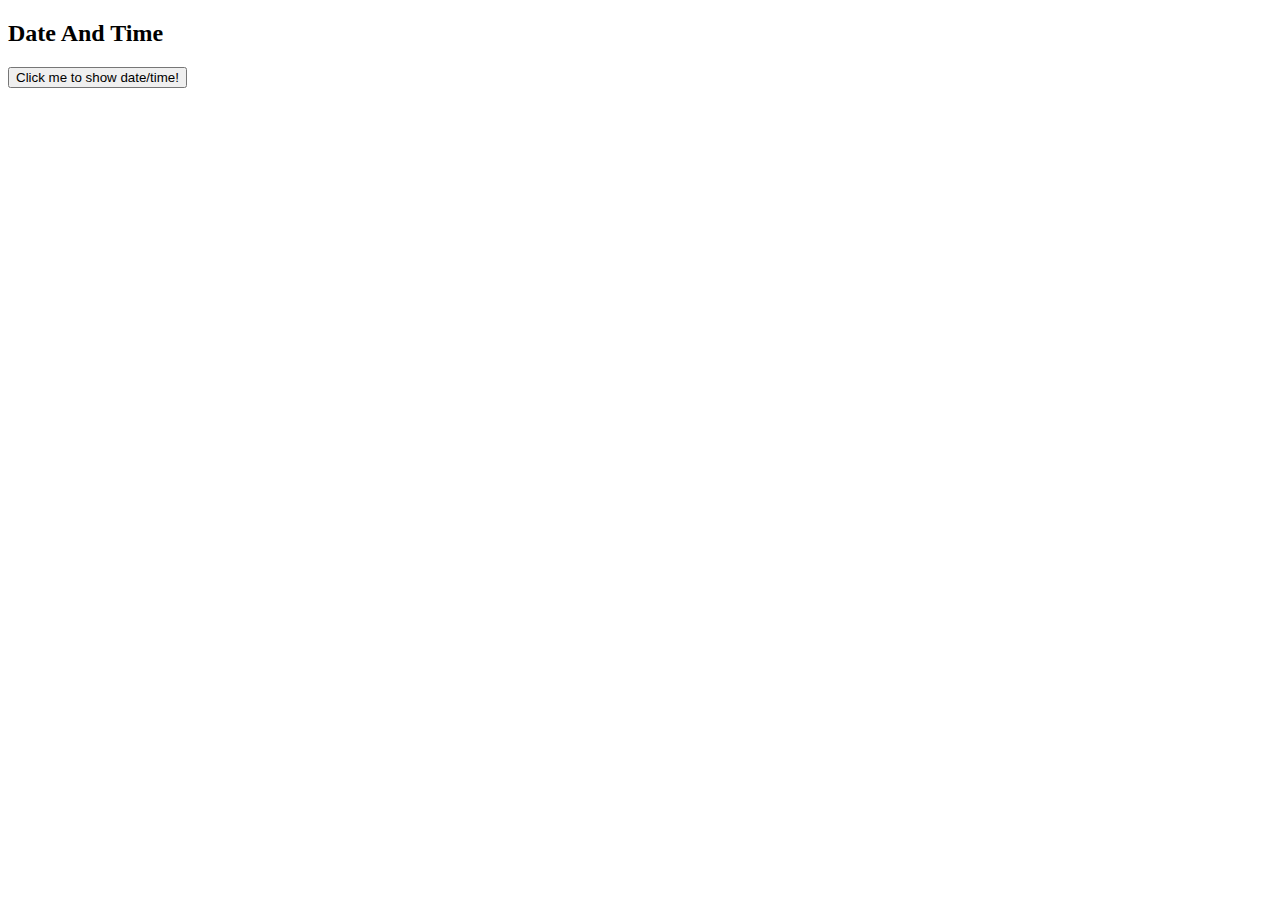
==== DateAndTime/index.html @ b113c71d "Showing date/time on a button press" ====
<!DOCTYPE html>
<html lang="en">
<head>
    <meta charset="UTF-8">
    <title>Date And Time</title>
</head>
<body>
    <h2>Date And Time</h2>
    <button type="button"
            onclick="document.getElementById('demo').innerHTML = Date()">
            Click me to show date/time!
    </button>
    <p id="demo"></p>
</body>
</html>
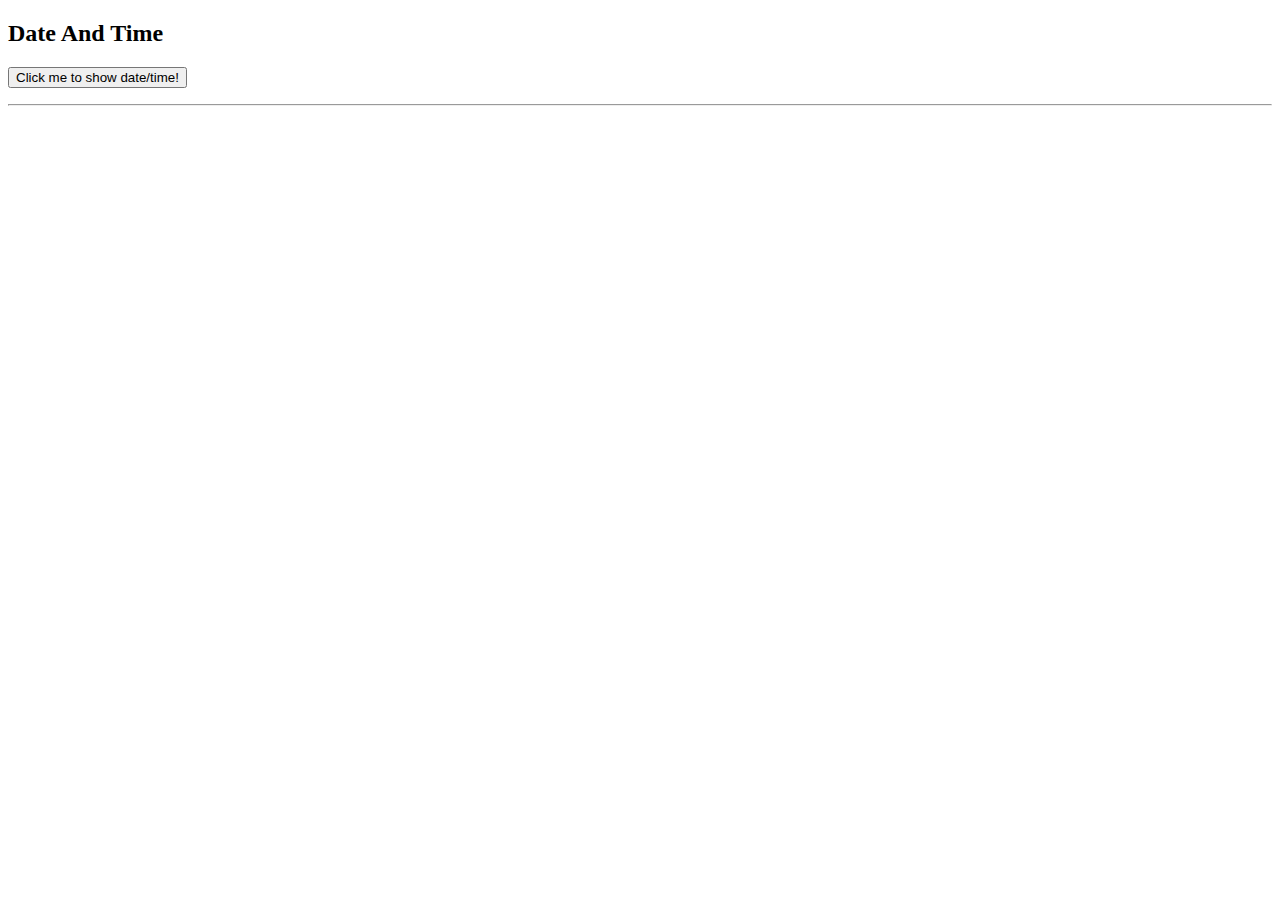
==== commit be05da9e: "Updated a line" ====
--- a/DateAndTime/index.html
+++ b/DateAndTime/index.html
@@ -11,5 +11,7 @@
             Click me to show date/time!
     </button>
     <p id="demo"></p>
+    <hr>
+    
 </body>
 </html>